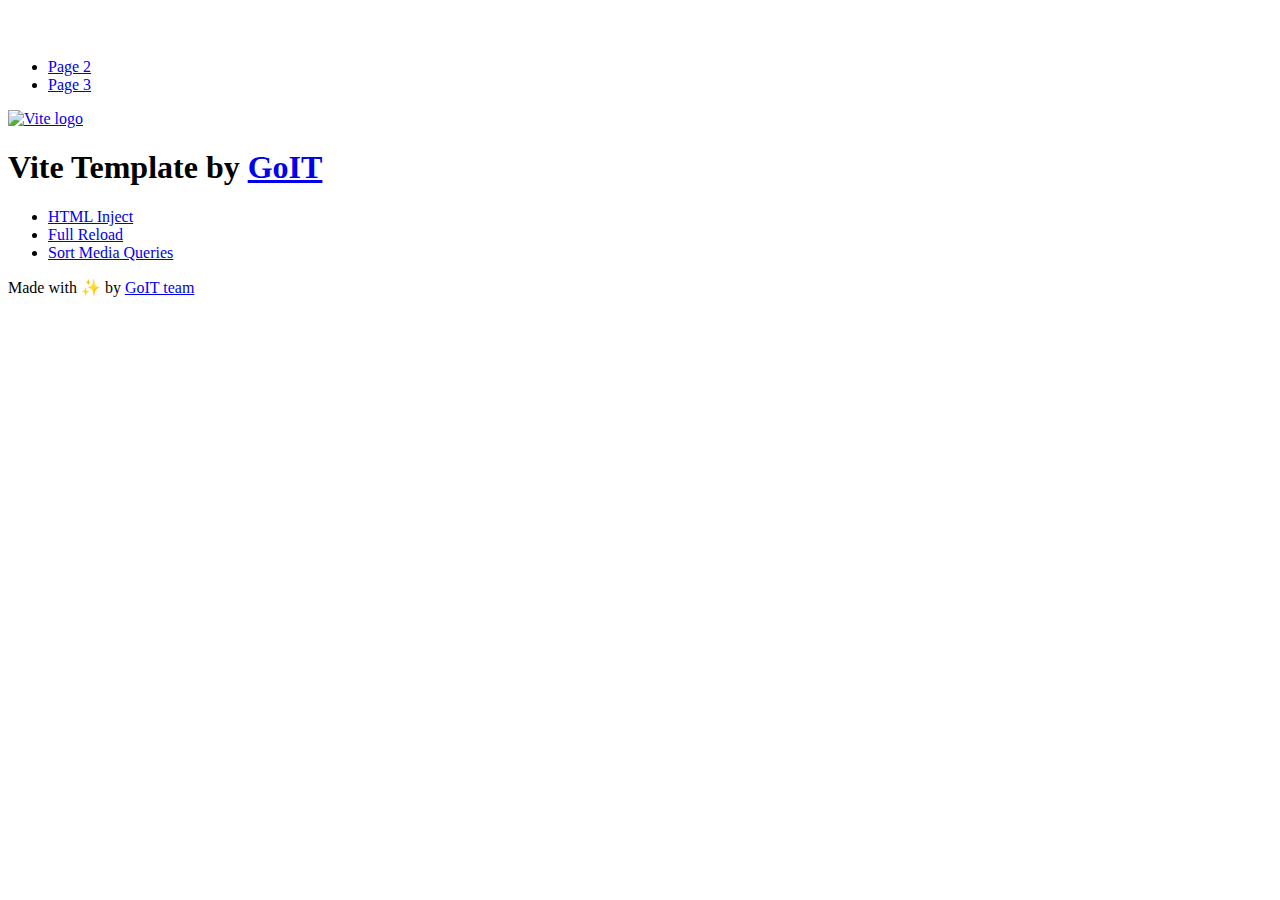
==== index.html @ 8bbc841f "Deploying to gh-pages from @ SergiiRomanec/goit-js-hw-09@a4dabfc61da6d21a29e44abf1a6192bb66081995 🚀" ====
<!DOCTYPE html>
<html lang="en">
  <head>
    <meta charset="UTF-8" />
    <link rel="icon" type="image/svg+xml" href="/vanilla-app-template/favicon.svg" />
    <meta name="viewport" content="width=device-width, initial-scale=1.0" />
    <title>Vanilla App Template</title>
    <script type="module" crossorigin src="/vanilla-app-template/index.js"></script>
    <link rel="stylesheet" crossorigin href="/vanilla-app-template/assets/styles-DvPDDfy5.css">
  </head>
  <body>
    <header class="header">
  <div class="container">
    <nav class="nav">
      <a class="nav-logo" href="./index.html" aria-label="Site logo">
        <svg class="nav-logo-icon" width="100" height="30">
          <use href="/vanilla-app-template/assets/sprite-E8vg0sBb.svg#logo"></use>
        </svg>
      </a>
      <ul class="nav-list">
        <li class="nav-item">
          <a class="nav-link {=$highlight-act}" href="./page-2.html">Page 2</a>
        </li>
        <li class="nav-item">
          <a class="nav-link {=$highlight-curr}" href="./page-3.html">Page 3</a>
        </li>
      </ul>
    </nav>
  </div>
</header>


    <main>
      <!-- Loads the specified .html file -->
      <section class="vite-promo">
  <div class="container">
    <div class="vite-promo-thumb">
      <a
        class="vite-promo-link"
        href="https://vitejs.dev/"
        target="_blank"
        rel="noopener noreferrer"
        aria-label="Link to Vite official website"
        title="Vite.js  build tool"
      >
        <!-- Path to images as from index.html file -->
        <img
          class="pic"
          src="/vanilla-app-template/assets/vite-logo-9o_aqrTe.png"
          alt="Vite logo"
          width="640"
          height="640"
        />
      </a>
    </div>
    <h1 class="main-title">
      <span class="main-title-gradient">Vite</span>
      Template by
      <a
        class="main-title-link"
        href="https://github.com/goitacademy/vanilla-app-template"
        target="_blank"
        rel="noopener noreferrer"
      >
        GoIT
      </a>
    </h1>
  </div>
</section>

      <article class="badges">
  <div class="container">
    <ul class="badges-list">
      <li class="badges-item">
        <a
          class="badges-link"
          href="https://www.npmjs.com/package/vite-plugin-html-inject"
          target="_blank"
          rel="noopener noreferrer"
        >
          HTML Inject
        </a>
      </li>
      <li class="badges-item">
        <a
          class="badges-link"
          href="https://www.npmjs.com/package/vite-plugin-full-reload"
          target="_blank"
          rel="noopener noreferrer"
        >
          Full Reload
        </a>
      </li>
      <li class="badges-item">
        <a
          class="badges-link"
          href="https://www.npmjs.com/package/postcss-sort-media-queries"
          target="_blank"
          rel="noopener noreferrer"
        >
          Sort Media Queries
        </a>
      </li>
    </ul>
  </div>
</article>

    </main>

    <footer class="footer">
  <div class="container">
    <p class="footer-desc">
      Made with ✨ by
      <a
        class="footer-link"
        href="https://goit.global/ua/"
        target="_blank"
        rel="noopener noreferrer"
      >
        GoIT team
      </a>
    </p>
  </div>
</footer>


  </body>
</html>
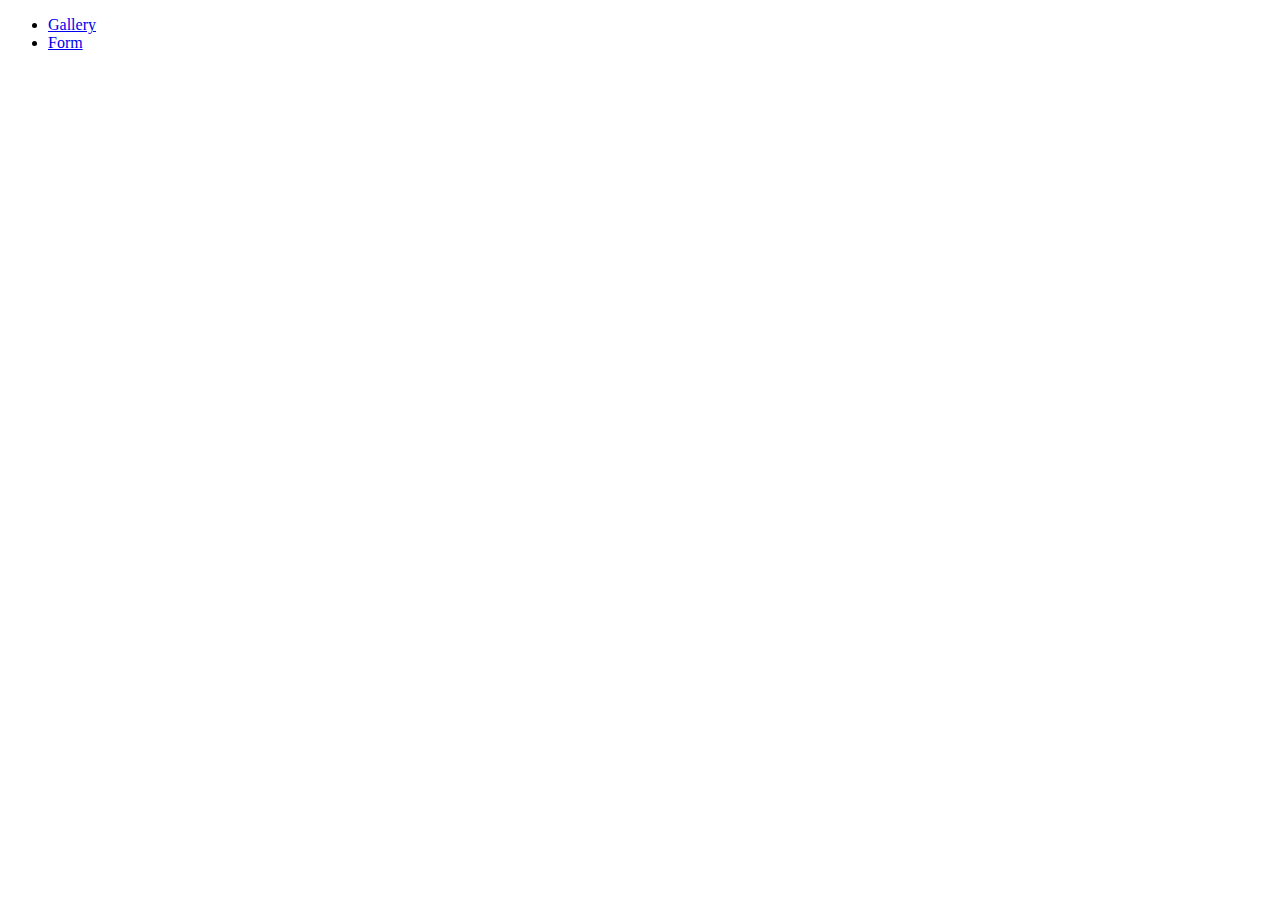
==== commit 973dadbd: "Deploying to gh-pages from @ SergiiRomanec/goit-js-hw-09@fed22ba85da919fea19e4d6d57338490a43b560f 🚀" ====
--- a/index.html
+++ b/index.html
@@ -2,127 +2,14 @@
 <html lang="en">
   <head>
     <meta charset="UTF-8" />
-    <link rel="icon" type="image/svg+xml" href="/vanilla-app-template/favicon.svg" />
     <meta name="viewport" content="width=device-width, initial-scale=1.0" />
-    <title>Vanilla App Template</title>
-    <script type="module" crossorigin src="/vanilla-app-template/index.js"></script>
-    <link rel="stylesheet" crossorigin href="/vanilla-app-template/assets/styles-DvPDDfy5.css">
+    <title>Home work number 9</title>
+    <link rel="stylesheet" crossorigin href="/goit-js-hw-09/assets/styles-CwLquRZo.css">
   </head>
   <body>
-    <header class="header">
-  <div class="container">
-    <nav class="nav">
-      <a class="nav-logo" href="./index.html" aria-label="Site logo">
-        <svg class="nav-logo-icon" width="100" height="30">
-          <use href="/vanilla-app-template/assets/sprite-E8vg0sBb.svg#logo"></use>
-        </svg>
-      </a>
-      <ul class="nav-list">
-        <li class="nav-item">
-          <a class="nav-link {=$highlight-act}" href="./page-2.html">Page 2</a>
-        </li>
-        <li class="nav-item">
-          <a class="nav-link {=$highlight-curr}" href="./page-3.html">Page 3</a>
-        </li>
-      </ul>
-    </nav>
-  </div>
-</header>
-
-
-    <main>
-      <!-- Loads the specified .html file -->
-      <section class="vite-promo">
-  <div class="container">
-    <div class="vite-promo-thumb">
-      <a
-        class="vite-promo-link"
-        href="https://vitejs.dev/"
-        target="_blank"
-        rel="noopener noreferrer"
-        aria-label="Link to Vite official website"
-        title="Vite.js  build tool"
-      >
-        <!-- Path to images as from index.html file -->
-        <img
-          class="pic"
-          src="/vanilla-app-template/assets/vite-logo-9o_aqrTe.png"
-          alt="Vite logo"
-          width="640"
-          height="640"
-        />
-      </a>
-    </div>
-    <h1 class="main-title">
-      <span class="main-title-gradient">Vite</span>
-      Template by
-      <a
-        class="main-title-link"
-        href="https://github.com/goitacademy/vanilla-app-template"
-        target="_blank"
-        rel="noopener noreferrer"
-      >
-        GoIT
-      </a>
-    </h1>
-  </div>
-</section>
-
-      <article class="badges">
-  <div class="container">
-    <ul class="badges-list">
-      <li class="badges-item">
-        <a
-          class="badges-link"
-          href="https://www.npmjs.com/package/vite-plugin-html-inject"
-          target="_blank"
-          rel="noopener noreferrer"
-        >
-          HTML Inject
-        </a>
-      </li>
-      <li class="badges-item">
-        <a
-          class="badges-link"
-          href="https://www.npmjs.com/package/vite-plugin-full-reload"
-          target="_blank"
-          rel="noopener noreferrer"
-        >
-          Full Reload
-        </a>
-      </li>
-      <li class="badges-item">
-        <a
-          class="badges-link"
-          href="https://www.npmjs.com/package/postcss-sort-media-queries"
-          target="_blank"
-          rel="noopener noreferrer"
-        >
-          Sort Media Queries
-        </a>
-      </li>
+    <ul>
+      <li><a href="./1-gallery.html">Gallery</a></li>
+      <li><a href="./2-form.html">Form</a></li>
     </ul>
-  </div>
-</article>
-
-    </main>
-
-    <footer class="footer">
-  <div class="container">
-    <p class="footer-desc">
-      Made with ✨ by
-      <a
-        class="footer-link"
-        href="https://goit.global/ua/"
-        target="_blank"
-        rel="noopener noreferrer"
-      >
-        GoIT team
-      </a>
-    </p>
-  </div>
-</footer>
-
-
   </body>
 </html>
